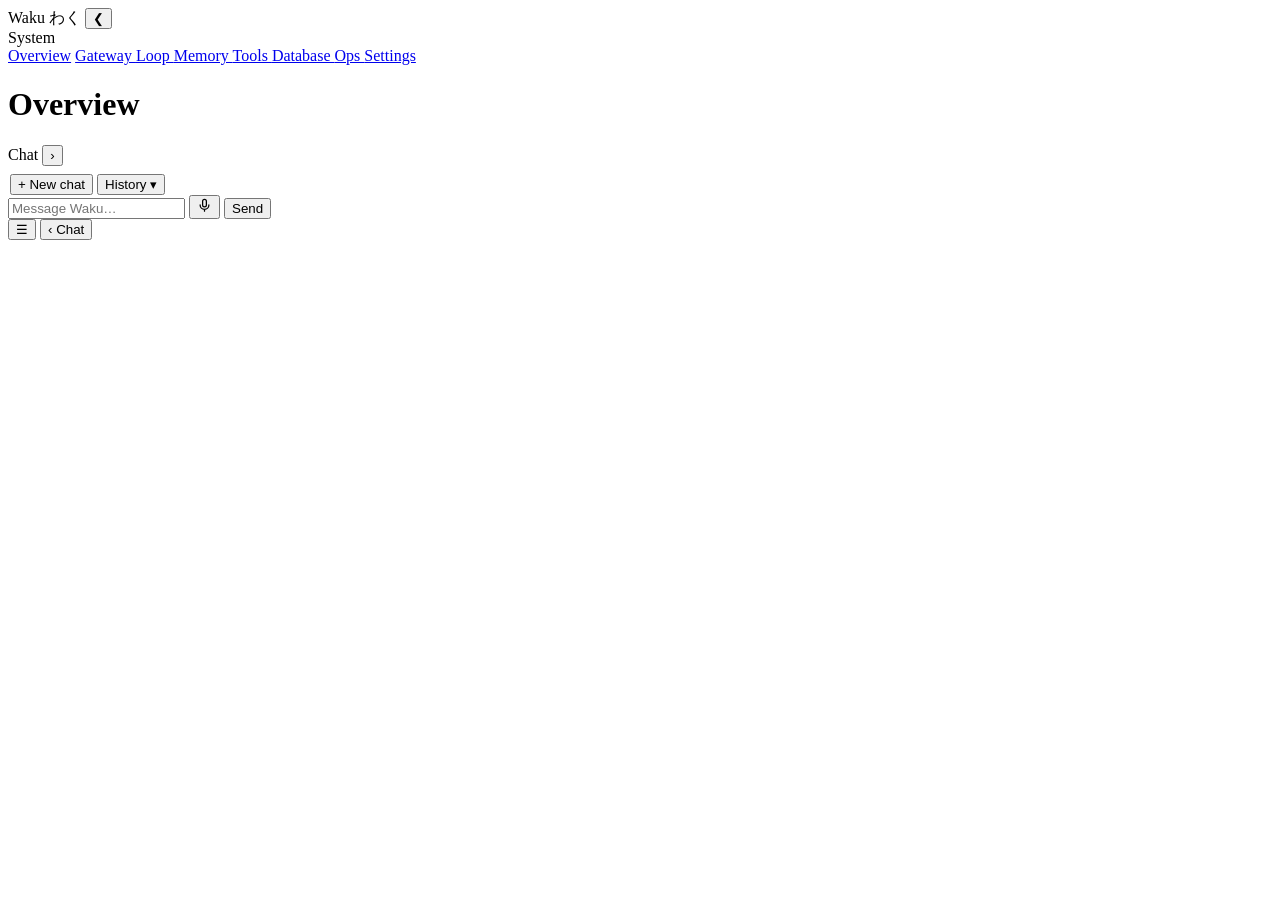
==== waku/ops/static/index.html @ 89b1ca6c "Add OpenRouter as a first-party provider with an in-dashboard model picker Why: the five built-in pr" ====
<!doctype html><html><head><meta charset="utf-8">
<meta name="viewport" content="width=device-width,initial-scale=1">
<title>Waku わく</title>
<link rel="stylesheet" href="/static/style.css"></head><body>
<nav id="nav">
  <div class="brand">Waku わく<small id="model" style="cursor:pointer" title="click to change the model" onclick="location.hash='#settings'"></small>
    <button id="nav-toggle" title="Hide sidebar">&#10094;</button></div>
  <div class="grp">System</div>
  <a href="#overview" data-v="overview">Overview</a>
  <a href="#gateway" data-v="gateway">Gateway <span class="n" id="n-gw"></span></a>
  <a href="#loop" data-v="loop">Loop <span class="n" id="n-loop"></span></a>
  <a href="#memory" data-v="memory">Memory <span class="n" id="n-mem"></span></a>
  <a href="#tools" data-v="tools">Tools <span class="n" id="n-tools"></span></a>
  <a href="#database" data-v="database">Database <span class="n" id="n-db"></span></a>
  <a href="#ops" data-v="ops">Ops <span class="n" id="n-ops"></span></a>
  <a href="#settings" data-v="settings">Settings</a>
</nav>
<div class="resizer" id="nav-resizer" title="Drag to resize sidebar"></div>
<main>
  <header class="pagehead">
    <h1 id="title">Overview</h1>
    <div class="sub" id="sub"></div>
  </header>
  <div id="view"></div>
</main>
<div class="resizer" id="dock-resizer" title="Drag to resize chat"></div>
<aside id="dock">
  <div class="dockhead">
    <span class="dt">Chat</span>
    <span class="arch-status"></span>
    <button id="dock-close" title="Collapse chat">&rsaquo;</button>
  </div>
  <div class="sesshead" style="padding:8px 2px 0">
    <button class="sessbtn" onclick="newChat()">+ New chat</button>
    <button class="sessbtn" onclick="toggleSessMenu(event)">History &#9662;</button>
  </div>
  <div class="chatlog" id="docklog"></div>
  <div class="chatbar">
    <input id="dmsg" placeholder="Message Waku&hellip;" autocomplete="off">
    <button id="mic" title="Click to talk — local Whisper, no cloud"><svg width="15" height="15" viewBox="0 0 24 24" fill="none" stroke="currentColor" stroke-width="2" stroke-linecap="round"><rect x="9" y="2" width="6" height="12" rx="3"/><path d="M5 11a7 7 0 0 0 14 0M12 18v3"/></svg></button>
    <button id="dsend">Send</button>
  </div>
</aside>
<button id="nav-reopen" title="Show sidebar">&#9776;</button>
<button id="dock-reopen" title="Open chat">&lsaquo; Chat</button>
<script src="/static/app.js"></script></body></html>
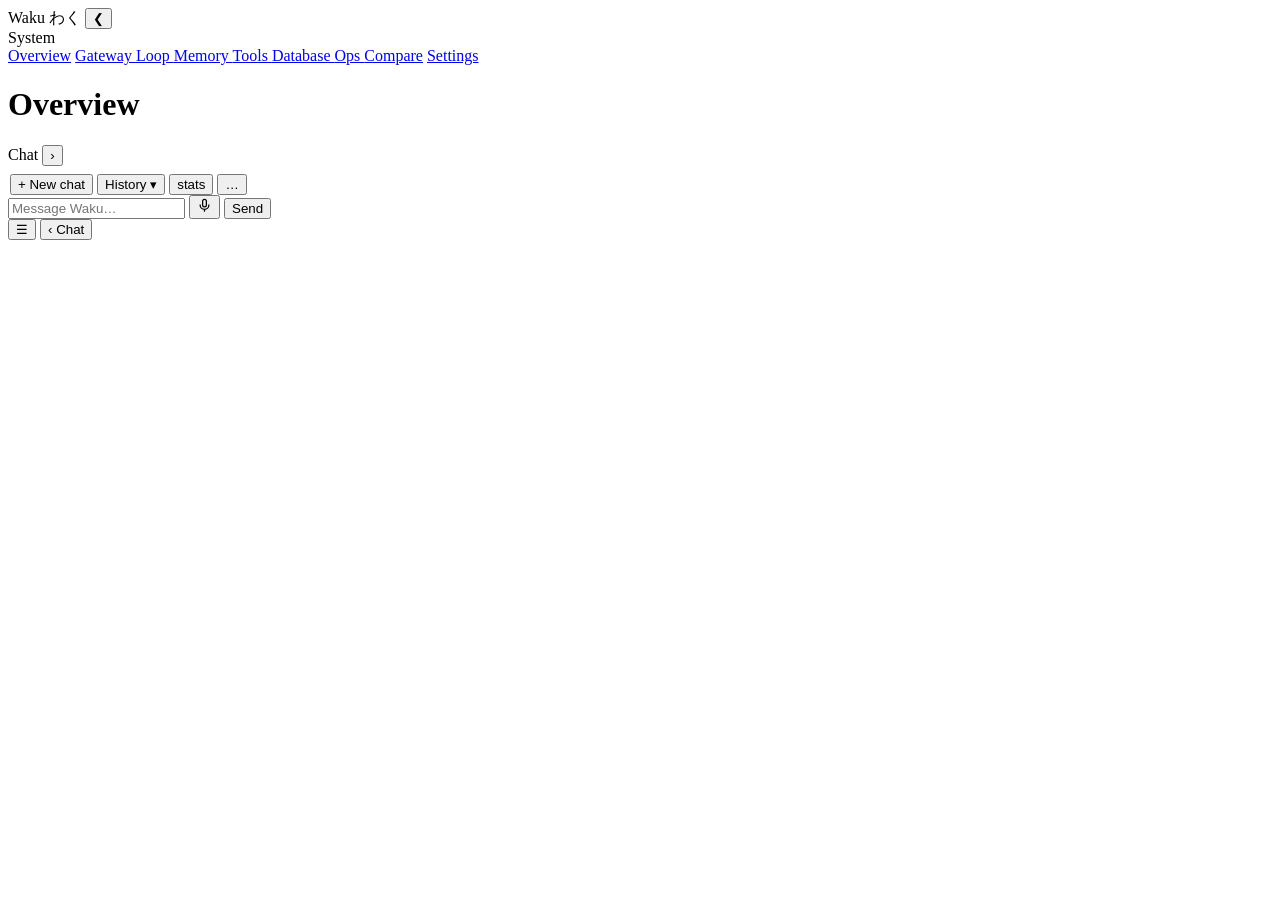
==== commit d3005675: "Merge branch 'ShenSeanChen:main' into notion-episodic-adapter" ====
--- a/waku/ops/static/index.html
+++ b/waku/ops/static/index.html
@@ -13,6 +13,7 @@
   <a href="#tools" data-v="tools">Tools <span class="n" id="n-tools"></span></a>
   <a href="#database" data-v="database">Database <span class="n" id="n-db"></span></a>
   <a href="#ops" data-v="ops">Ops <span class="n" id="n-ops"></span></a>
+  <a href="#compare" data-v="compare">Compare</a>
   <a href="#settings" data-v="settings">Settings</a>
 </nav>
 <div class="resizer" id="nav-resizer" title="Drag to resize sidebar"></div>
@@ -33,6 +34,8 @@
   <div class="sesshead" style="padding:8px 2px 0">
     <button class="sessbtn" onclick="newChat()">+ New chat</button>
     <button class="sessbtn" onclick="toggleSessMenu(event)">History &#9662;</button>
+    <button class="sessbtn teletoggle" id="teletoggle" onclick="toggleTele()" title="Show/hide per-turn stats: gate decision, seconds, iterations, tools">stats</button>
+    <button class="modelchip" id="modelchip" onclick="toggleModelMenu(event)" title="Switch the model for this chat">&hellip;</button>
   </div>
   <div class="chatlog" id="docklog"></div>
   <div class="chatbar">
@@ -43,4 +46,15 @@
 </aside>
 <button id="nav-reopen" title="Show sidebar">&#9776;</button>
 <button id="dock-reopen" title="Open chat">&lsaquo; Chat</button>
-<script src="/static/app.js"></script></body></html>+<!-- Frontend is split into focused classic scripts sharing one global scope
+     (no build step, no modules). Order matters only in that main.js runs the
+     bootstrap and must load LAST. See static/README.md for the file map. -->
+<script src="/static/js/util.js"></script>
+<script src="/static/js/memory.js"></script>
+<script src="/static/js/models.js"></script>
+<script src="/static/js/render.js"></script>
+<script src="/static/js/diagram.js"></script>
+<script src="/static/js/views.js"></script>
+<script src="/static/js/compare.js"></script>
+<script src="/static/js/dock.js"></script>
+<script src="/static/js/main.js"></script></body></html>
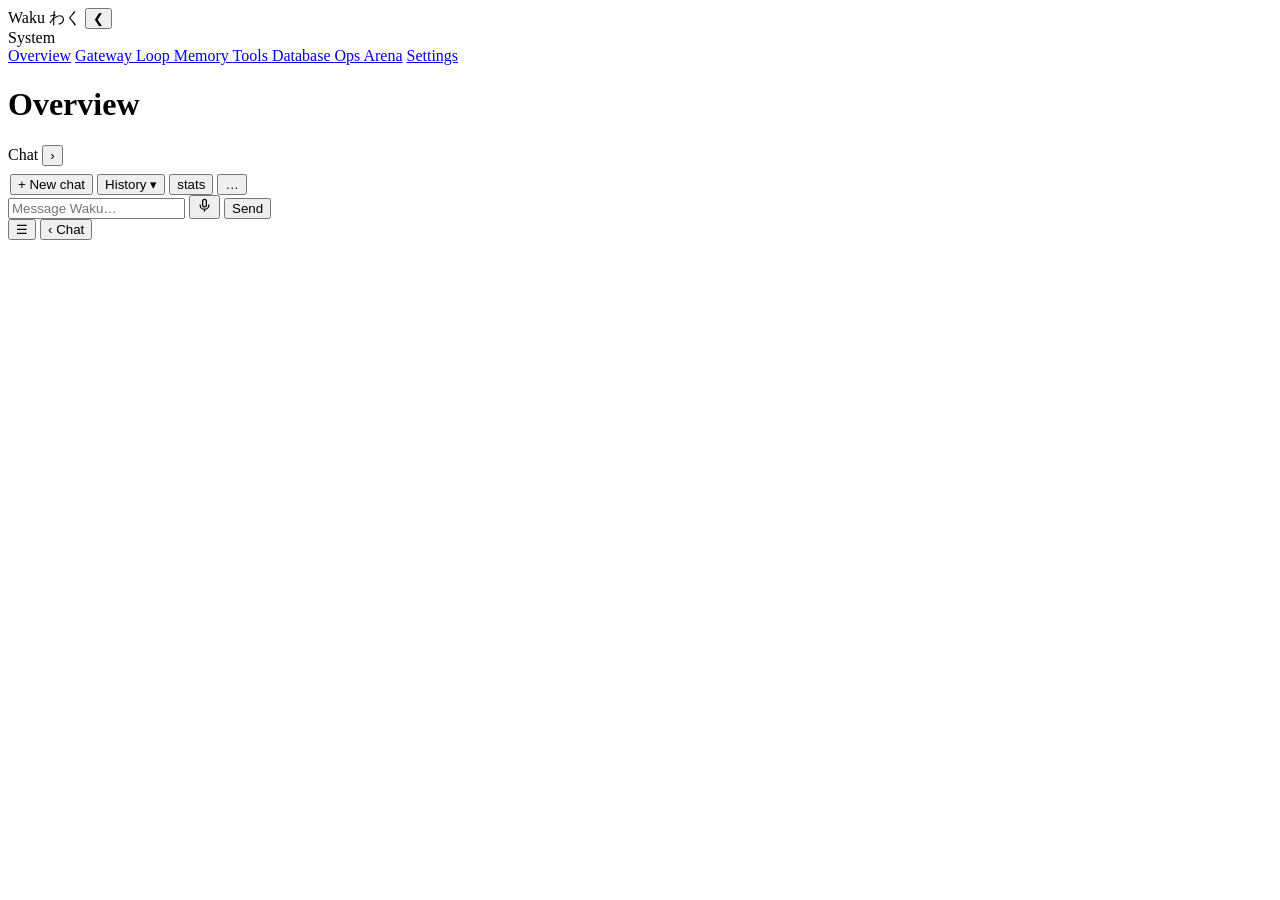
==== commit 8a6021e0: "Rename the Compare tab to Arena — label and docs only "Arena" is the product name (model racing thro" ====
--- a/waku/ops/static/index.html
+++ b/waku/ops/static/index.html
@@ -13,7 +13,7 @@
   <a href="#tools" data-v="tools">Tools <span class="n" id="n-tools"></span></a>
   <a href="#database" data-v="database">Database <span class="n" id="n-db"></span></a>
   <a href="#ops" data-v="ops">Ops <span class="n" id="n-ops"></span></a>
-  <a href="#compare" data-v="compare">Compare</a>
+  <a href="#compare" data-v="compare">Arena</a>
   <a href="#settings" data-v="settings">Settings</a>
 </nav>
 <div class="resizer" id="nav-resizer" title="Drag to resize sidebar"></div>
